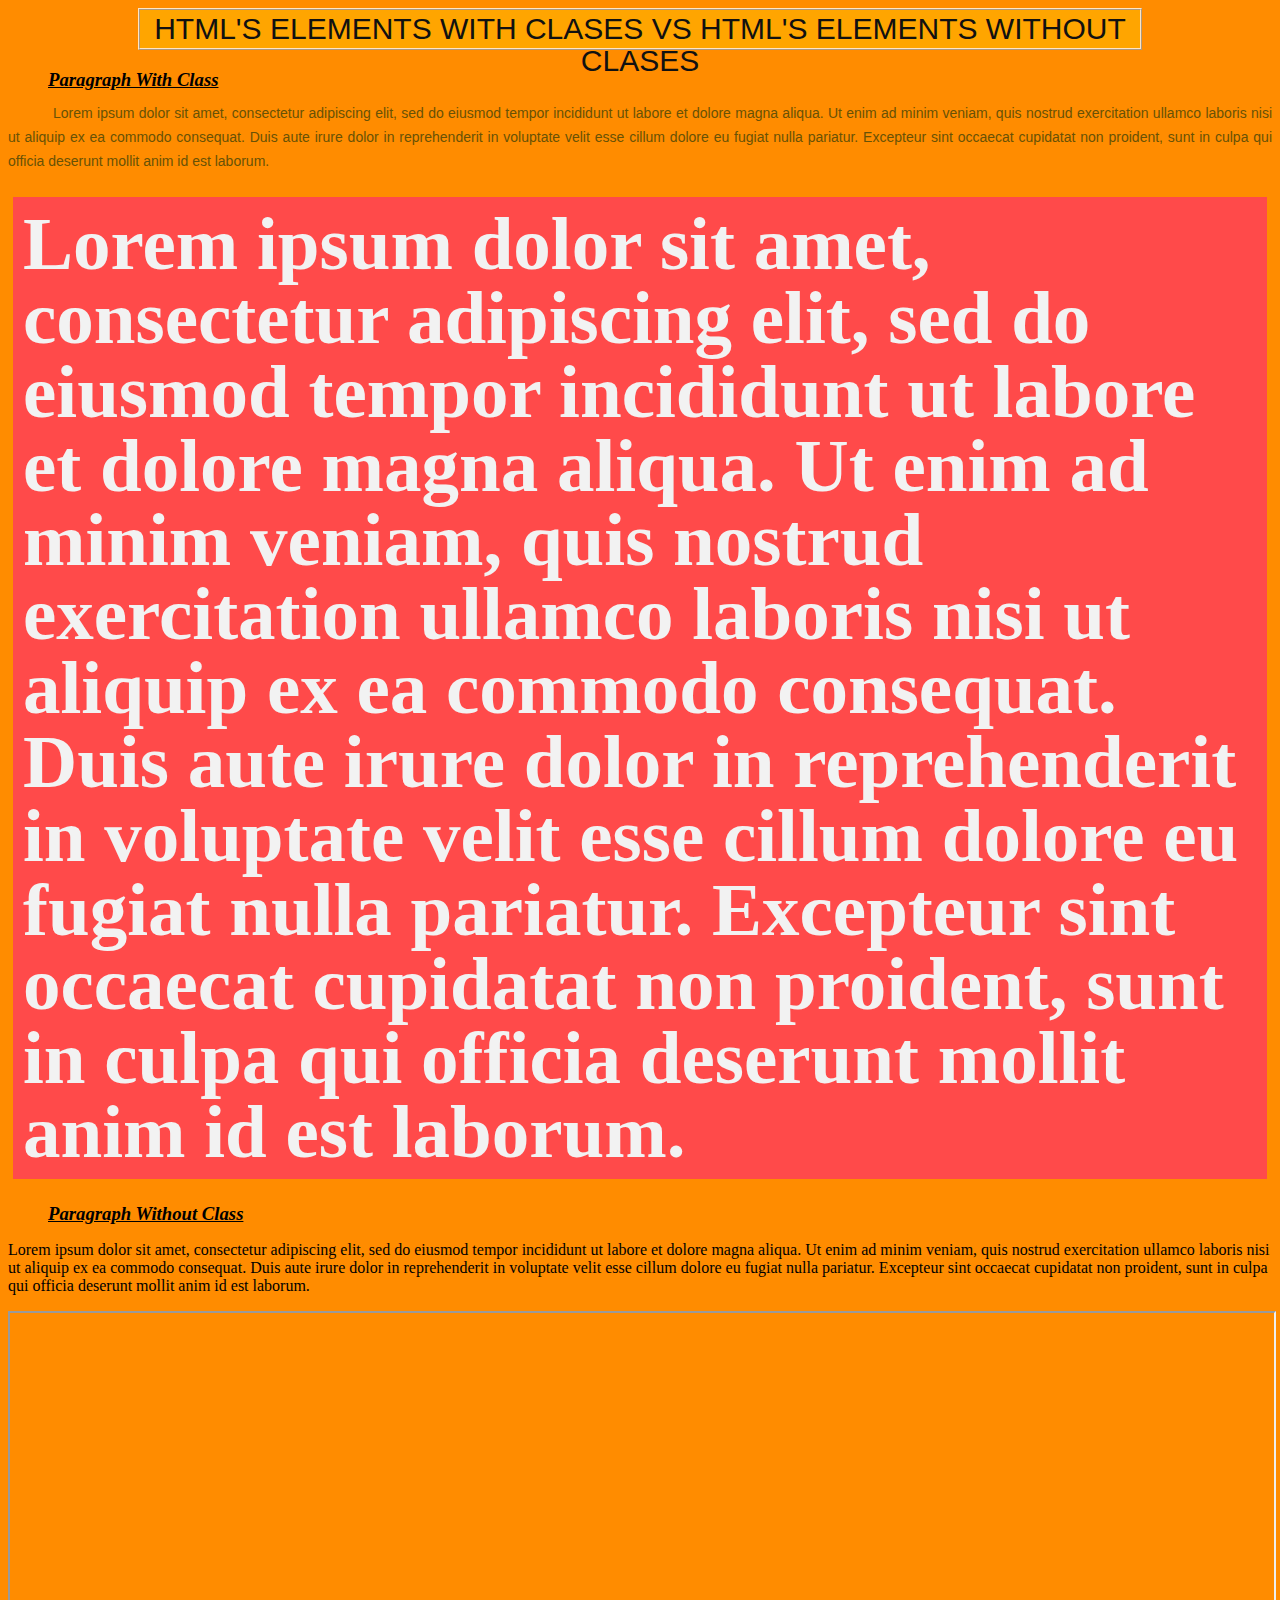
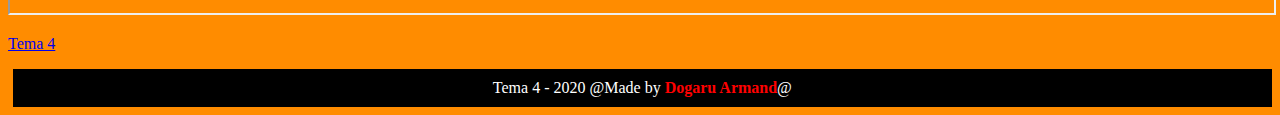
==== tema5/index.html @ 23799717 "tema html" ====
<!DOCTYPE html>
<html>
<head>
	<title>Ttema 5 HTML</title>
	<link rel="stylesheet" type="text/css" href="custom.css">
</head>
<body>
<div id="div1">
	<h2 id="title">HTML's elements with clases vs HTML's elements without clases</h2>
</div>
<h3>Paragraph with class</h3>
<p class="firstClass">
	Lorem ipsum dolor sit amet, consectetur adipiscing elit, sed do eiusmod tempor incididunt ut labore et dolore magna aliqua. Ut enim ad minim veniam, quis nostrud exercitation ullamco laboris nisi ut aliquip ex ea commodo consequat. Duis aute irure dolor in reprehenderit in voluptate velit esse cillum dolore eu fugiat nulla pariatur. Excepteur sint occaecat cupidatat non proident, sunt in culpa qui officia deserunt mollit anim id est laborum.
</p>
<p class="secondClass">
	Lorem ipsum dolor sit amet, consectetur adipiscing elit, sed do eiusmod tempor incididunt ut labore et dolore magna aliqua. Ut enim ad minim veniam, quis nostrud exercitation ullamco laboris nisi ut aliquip ex ea commodo consequat. Duis aute irure dolor in reprehenderit in voluptate velit esse cillum dolore eu fugiat nulla pariatur. Excepteur sint occaecat cupidatat non proident, sunt in culpa qui officia deserunt mollit anim id est laborum.
</p>
<h3>Paragraph without class</h3>
<p>
	Lorem ipsum dolor sit amet, consectetur adipiscing elit, sed do eiusmod tempor incididunt ut labore et dolore magna aliqua. Ut enim ad minim veniam, quis nostrud exercitation ullamco laboris nisi ut aliquip ex ea commodo consequat. Duis aute irure dolor in reprehenderit in voluptate velit esse cillum dolore eu fugiat nulla pariatur. Excepteur sint occaecat cupidatat non proident, sunt in culpa qui officia deserunt mollit anim id est laborum.
</p>
<iframe height="300px" width="100%" src="" name="iframe_a"></iframe>
<p><a href="https://dogaruarmand.github.io/ProiectITutor/tema4/index.html" target="iframe_a">Tema 4</a></p>
<p id="footer">
        Tema 4 - 2020 @Made by <B><span style="color:red">Dogaru Armand</span></B>@
</body>
</html>
---- tema5/custom.css ----
#title{
	color: #111;
	font-family: 'Open Sans', sans-serif;
	font-size: 30px;
	font-weight: 300;
	line-height: 32px;
	margin: 0 0 72px;
	text-align: center;
	text-transform: uppercase;
	margin-left: 0;
}
body{
	background-color: #FF8C00;
}
#div1{
	border: 2px #FFE4C4 ridge;
	margin: 0 130px;
	padding: 3px;
	height: 32px;
	background-color: orange;
}
h3{
	text-decoration: underline;
	font-style: italic;
	margin-bottom: 10px;
	text-transform: capitalize;
	text-indent: 40px;
}
.firstClass{
	 color: #685206;
	 font-family: 'Helvetica Neue', sans-serif;
	 font-size: 14px;
	 line-height: 24px;
	 margin: 0 0 24px;
	 text-align: justify;
	 text-justify: inter-word;
	 text-indent: 45px;
}
.secondClass{
	color: #f2f2f2;
	background: #ff4a4a;
	font-size: 75px;
	line-height: 74px;
	font-weight: 700;
	margin: 0 5px 24px;
	float: left;
	padding: 10px;
	margin: 0 5px 24px;
	font-family: 'Libre Baskerville', serif;
}
#footer{
	text-align:center;
	background-color: black;
	width: 98%;
	margin: 0 5px;
	color: white;
	padding: 10px;
}
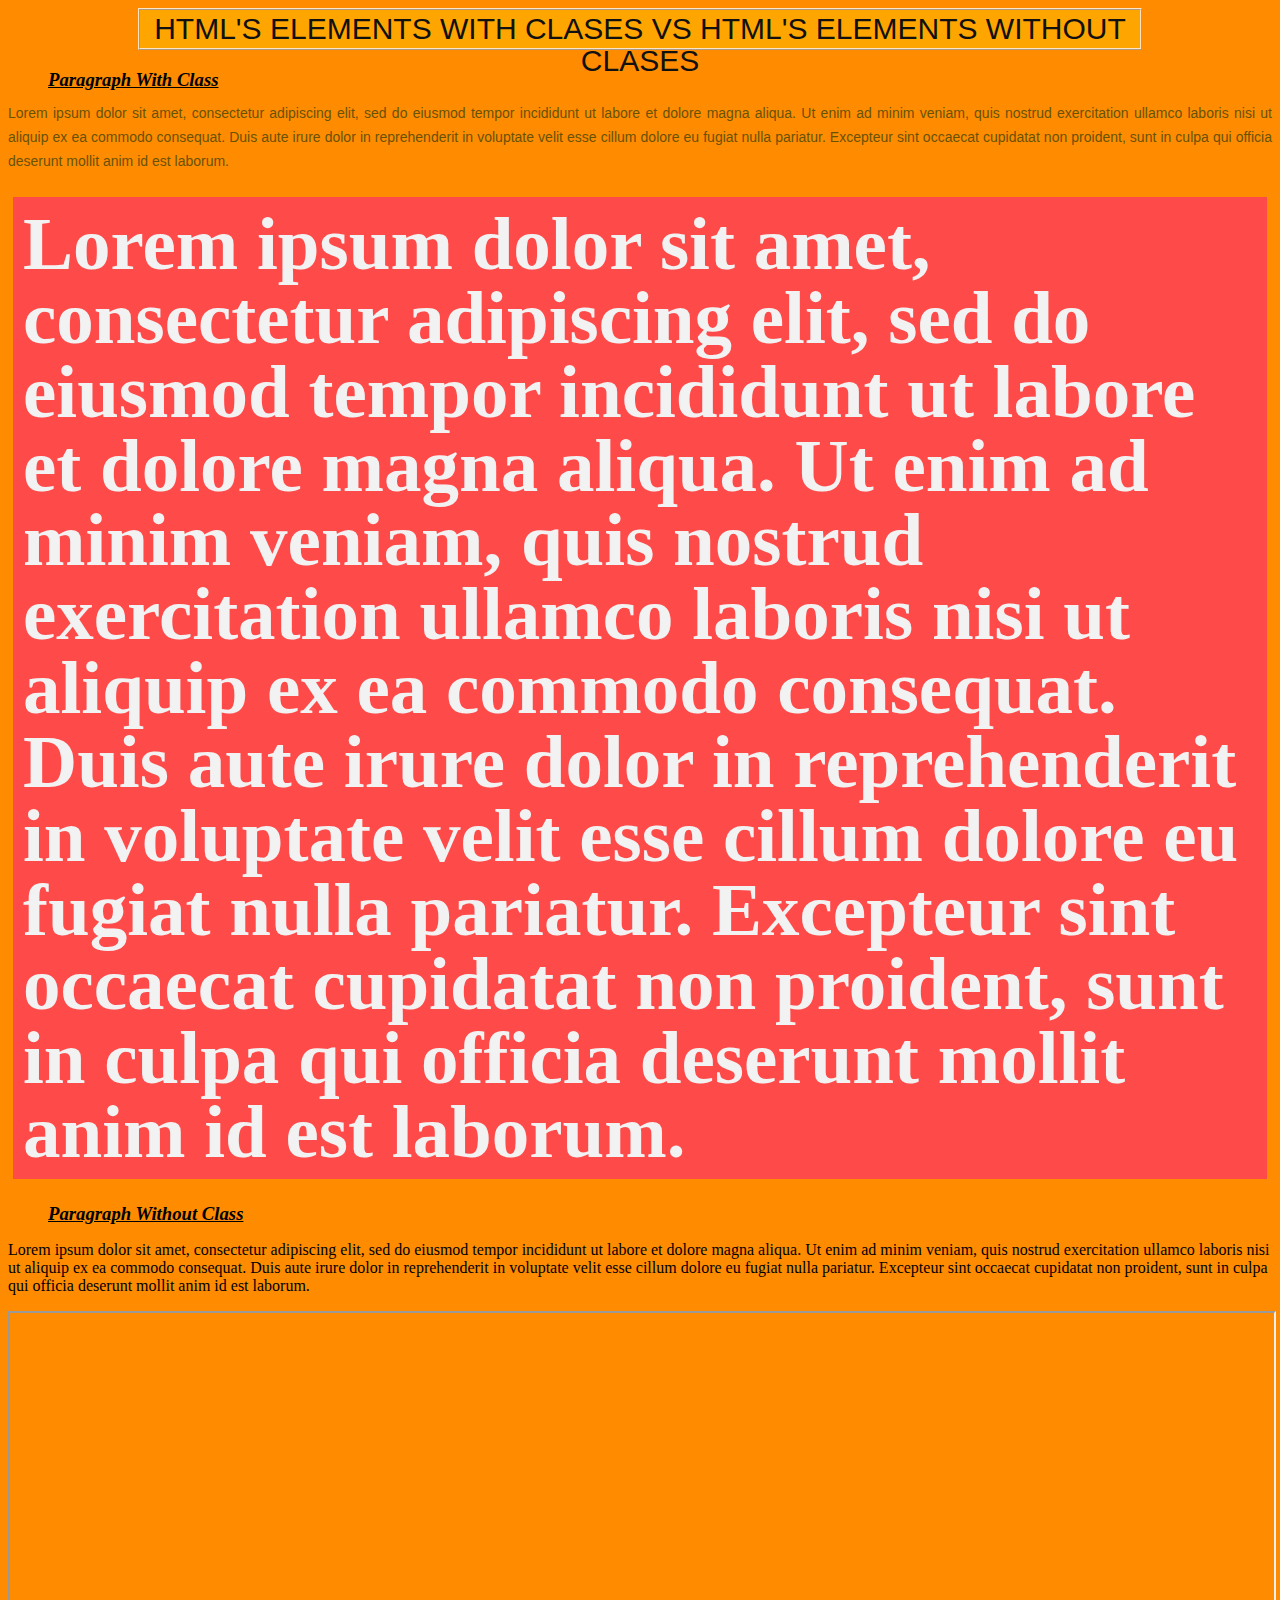
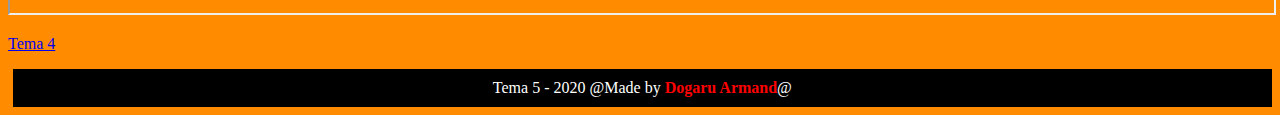
==== commit 84e8003d: "remediat tema 5" ====
--- a/tema5/index.html
+++ b/tema5/index.html
@@ -21,7 +21,7 @@
 </p>
 <iframe height="300px" width="100%" src="" name="iframe_a"></iframe>
 <p><a href="https://dogaruarmand.github.io/ProiectITutor/tema4/index.html" target="iframe_a">Tema 4</a></p>
-<p id="footer">
-        Tema 4 - 2020 @Made by <B><span style="color:red">Dogaru Armand</span></B>@
+<p class="footer">
+        Tema 5 - 2020 @Made by <B><span>Dogaru Armand</span></B>@
 </body>
 </html>--- a/tema5/custom.css
+++ b/tema5/custom.css
@@ -33,8 +33,15 @@
 	 line-height: 24px;
 	 margin: 0 0 24px;
 	 text-align: justify;
-	 text-justify: inter-word;
-	 text-indent: 45px;
+	 text-justify: inter-word; 
+}
+p:first-child{
+	text-indent: 45px;
+}
+.firstClass > span > i{
+	font-size: 30px;
+	color: blue;
+	margin-left: 0;	
 }
 .secondClass{
 	color: #f2f2f2;
@@ -48,11 +55,99 @@
 	margin: 0 5px 24px;
 	font-family: 'Libre Baskerville', serif;
 }
-#footer{
+.footer{
 	text-align:center;
 	background-color: black;
 	width: 98%;
 	margin: 0 5px;
 	color: white;
 	padding: 10px;
+}
+p.footer > b > span{
+	color:red;
+}
+#piFrame{
+	text-align: justify;
+	font-family: times new roman;
+	font-style: italic;
+	color: gray;
+	padding: 10px;
+}
+#aiFrame:link, visited{
+	color: white;
+	background-color: magenta;
+	text-align: center;
+	text-decoration: none;
+	padding: 10px 15px;
+	display: inline-block;
+	margin-bottom: 3px;
+	border-radius: 20px;
+}
+#aiFrame:hover, active{
+	background-color: red;
+}
+#frame{
+	display: block;
+	margin-left: auto;
+	margin-right: auto; 
+	display: none;
+}
+#descriptionList{
+	background: transparent;
+  	padding: 5px;
+  	margin-left: 35px;  		
+}
+#spanLists{
+	color: #685206;
+	font-family: 'Georgia', sans-serif;
+	letter-spacing: 2px;
+}
+#divSorted{
+	padding-left: 20px;
+}
+.spanDivList{
+	text-decoration: underline;
+	background-color: yellow;	
+}
+.List{
+	color: white;
+}
+#descriptionList > li{
+	font-weight: bold;
+	text-transform: uppercase;
+	font-style: italic;
+}
+#divUnsorted{
+	padding-left: 20px;
+}
+.bullet{	
+	list-style-type: disc;
+}
+.circle{	
+	list-style-type: circle;
+}
+.square{	
+	list-style-type: square;
+}
+table {
+  border-collapse: collapse;
+  width: 100%;
+}
+th, td {
+  padding: 8px;  
+  border-bottom: 1px solid #ddd;
+}
+tbody{
+	color: white;
+	text-align: center;
+}
+tr:nth-child(even){
+	background-color: grey;
+}
+td:hover{
+	background-color: purple;
+}
+thead{
+	text-align: left;
+	background-color: blue;
 }